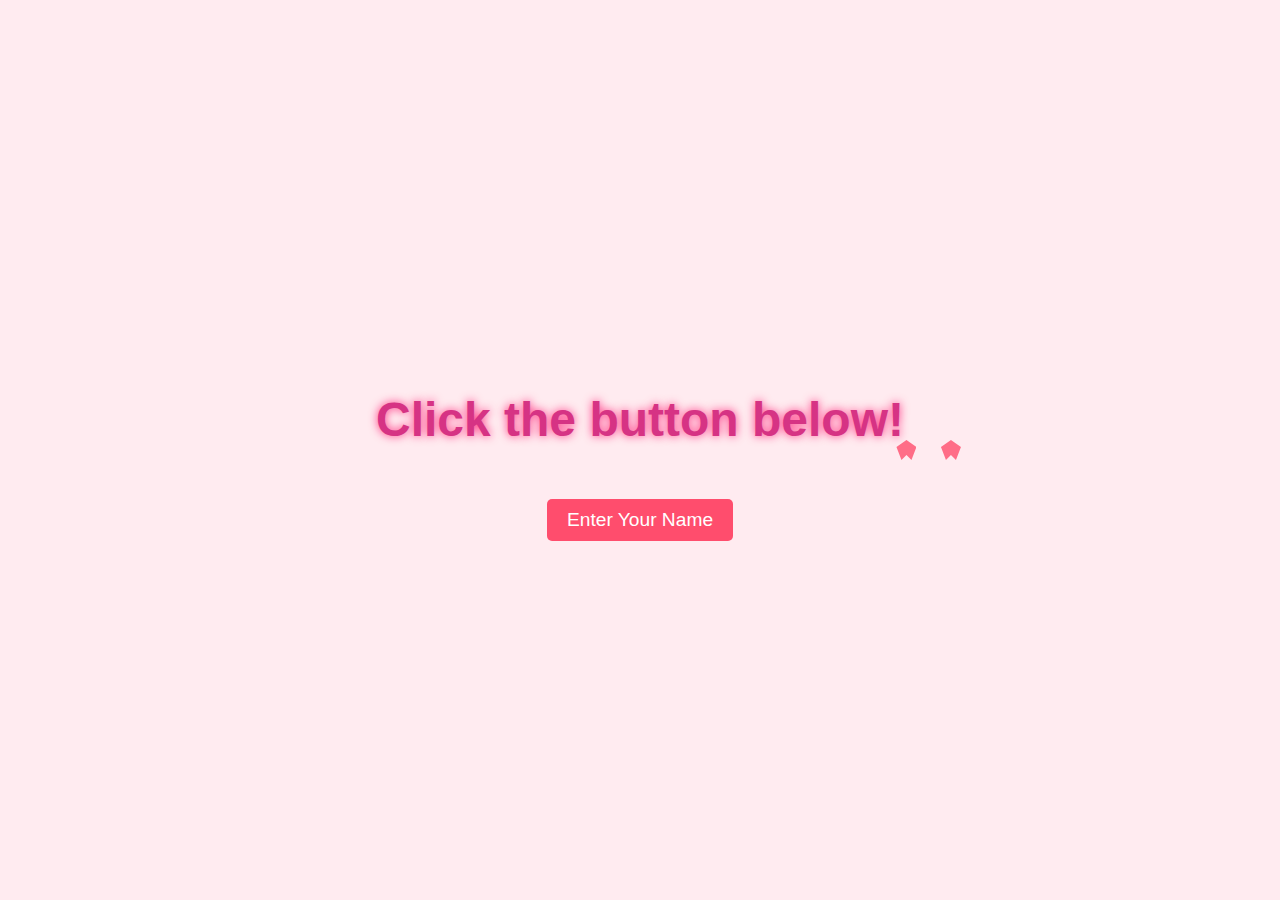
==== portfolio/vlt.html @ 8ed4cec6 "." ====
<!DOCTYPE html>
<html lang="en">
<head>
    <meta charset="UTF-8">
    <meta name="viewport" content="width=device-width, initial-scale=1.0">
    <title>Valentine's Day</title>
    <style>
        body {
            margin: 0;
            background-color: #ffebf0;
            display: flex;
            flex-direction: column;
            justify-content: center;
            align-items: center;
            height: 100vh;
            font-family: Arial, sans-serif;
            text-align: center;
        }
        h1 {
            font-size: 3rem;
            color: #d63384;
            text-shadow: 0 0 10px rgba(255, 0, 100, 0.8);
            animation: glow 2s infinite alternate;
        }
        @keyframes glow {
            from {
                text-shadow: 0 0 10px rgba(255, 0, 100, 0.8);
            }
            to {
                text-shadow: 0 0 20px rgba(255, 0, 100, 1);
            }
        }
        .heart {
            position: absolute;
            width: 20px;
            height: 20px;
            background-color: #ff4d6d;
            clip-path: polygon(50% 0%, 100% 35%, 75% 100%, 50% 75%, 25% 100%, 0% 35%);
            animation: float 5s linear infinite;
            opacity: 0.8;
        }
        @keyframes float {
            0% {
                transform: translateY(100vh) scale(0.5);
                opacity: 0;
            }
            50% {
                opacity: 1;
            }
            100% {
                transform: translateY(-10vh) scale(1);
                opacity: 0;
            }
        }
        button {
            margin-top: 20px;
            padding: 10px 20px;
            font-size: 1.2rem;
            background-color: #ff4d6d;
            color: white;
            border: none;
            cursor: pointer;
            border-radius: 5px;
            transition: background-color 0.3s;
        }
        button:hover {
            background-color: #d63384;
        }
    </style>
</head>
<body>
    <h1 id="message">Click the button below!</h1>
    <button onclick="askName()">Enter Your Name</button>
    <script>
        function askName() {
            let name = prompt("What's your name?");
            if (name && name.toLowerCase() === "tara") {
                document.getElementById("message").innerText = "Happy Valentine's Day, Tara! ❤️";
            } else {
                document.getElementById("message").innerText = "Fuck off! You are not my Valentine! 💔";
            }
        }
        function createHeart() {
            const heart = document.createElement('div');
            heart.classList.add('heart');
            document.body.appendChild(heart);
            heart.style.left = Math.random() * 100 + 'vw';
            heart.style.animationDuration = Math.random() * 2 + 3 + 's';
            setTimeout(() => heart.remove(), 5000);
        }
        setInterval(createHeart, 300);
    </script>
</body>
</html>
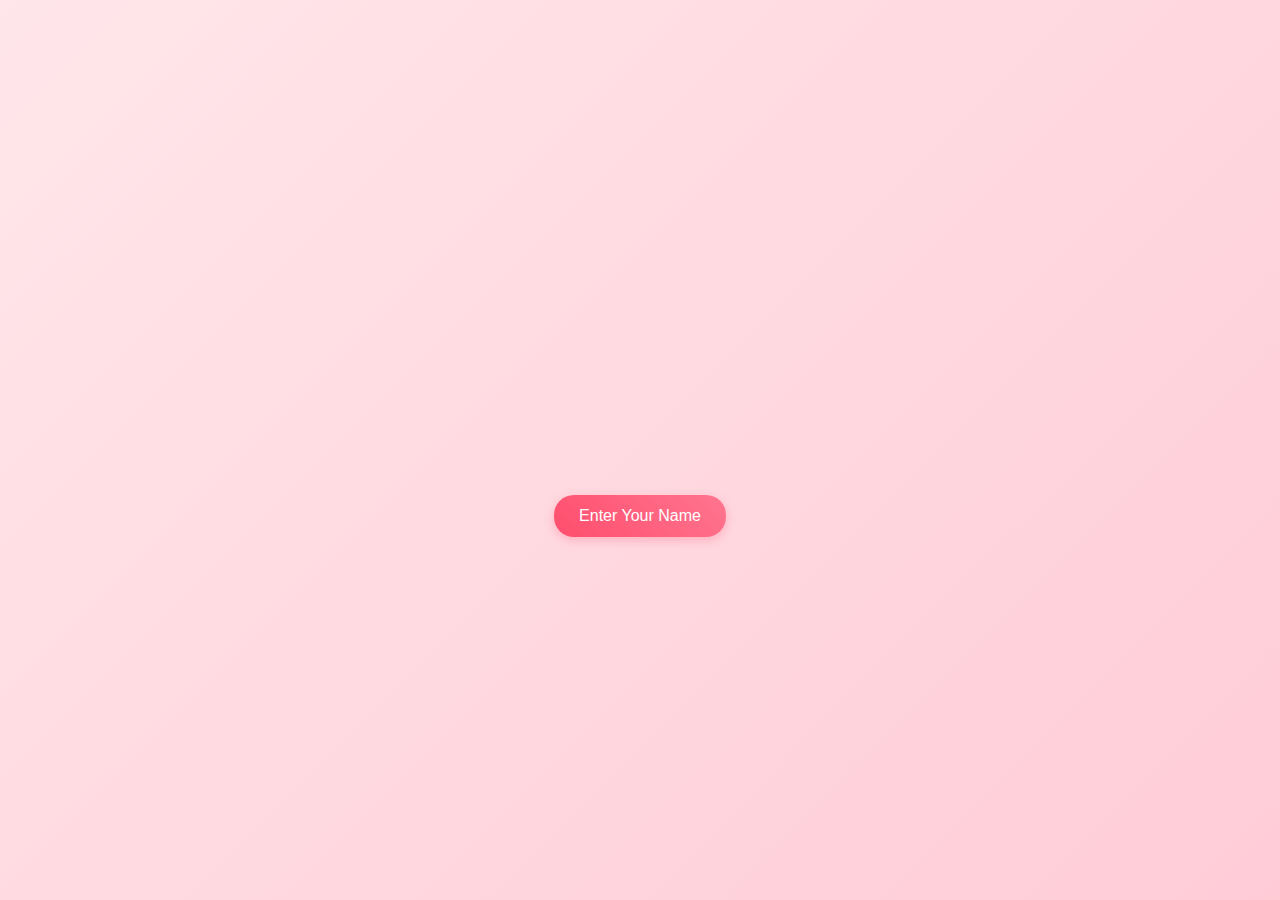
==== commit 573bbc58: "fun updated" ====
--- a/portfolio/vlt.html
+++ b/portfolio/vlt.html
@@ -7,77 +7,135 @@
     <style>
         body {
             margin: 0;
-            background-color: #ffebf0;
+            background: linear-gradient(135deg, #ffe6ea 0%, #ffccd6 100%);
             display: flex;
             flex-direction: column;
             justify-content: center;
             align-items: center;
             height: 100vh;
-            font-family: Arial, sans-serif;
+            font-family: 'Segoe UI', Tahoma, Geneva, Verdana, sans-serif;
             text-align: center;
+            overflow: hidden;
         }
         h1 {
-            font-size: 3rem;
+            font-size: 2rem;
+            color: #c2185b;
+            text-shadow: 1px 1px 3px rgba(0, 0, 0, 0.2);
+            margin-bottom: 20px;
+            opacity: 0;
+            transform: translateY(-20px);
+            transition: opacity 1s ease-out, transform 1s ease-out;
+        }
+        .song-text {
+            font-size: 1rem;
             color: #d63384;
-            text-shadow: 0 0 10px rgba(255, 0, 100, 0.8);
-            animation: glow 2s infinite alternate;
-        }
-        @keyframes glow {
-            from {
-                text-shadow: 0 0 10px rgba(255, 0, 100, 0.8);
-            }
-            to {
-                text-shadow: 0 0 20px rgba(255, 0, 100, 1);
-            }
+            font-weight: bold;
+            margin-bottom: 20px;
+            opacity: 0;
+            transform: translateY(-20px);
+            transition: opacity 1s ease-out 0.5s, transform 1s ease-out 0.5s;
         }
         .heart {
             position: absolute;
-            width: 20px;
-            height: 20px;
-            background-color: #ff4d6d;
-            clip-path: polygon(50% 0%, 100% 35%, 75% 100%, 50% 75%, 25% 100%, 0% 35%);
+            width: 30px;
+            height: 30px;
+            background: #ff4d6d;
+            transform: rotate(-45deg);
             animation: float 5s linear infinite;
             opacity: 0.8;
+            filter: drop-shadow(0 0 3px rgba(255, 77, 109, 0.5));
         }
+        .heart::before,
+        .heart::after {
+            content: '';
+            position: absolute;
+            width: 30px;
+            height: 30px;
+            background: #ff4d6d;
+            border-radius: 50%;
+        }
+        .heart::before { top: -15px; left: 0; }
+        .heart::after { left: 15px; top: 0; }
         @keyframes float {
-            0% {
-                transform: translateY(100vh) scale(0.5);
-                opacity: 0;
-            }
-            50% {
-                opacity: 1;
-            }
-            100% {
-                transform: translateY(-10vh) scale(1);
-                opacity: 0;
-            }
+            0% { transform: translateY(100vh) scale(0.5) rotate(0deg); opacity: 0; }
+            50% { opacity: 0.8; transform: translateY(50vh) scale(1) rotate(180deg); }
+            100% { transform: translateY(-10vh) scale(1.2) rotate(360deg); opacity: 0; }
         }
         button {
-            margin-top: 20px;
-            padding: 10px 20px;
-            font-size: 1.2rem;
-            background-color: #ff4d6d;
+            margin-top: 15px;
+            padding: 12px 25px;
+            font-size: 1rem;
+            background: linear-gradient(45deg, #ff4d6d, #ff758f);
             color: white;
             border: none;
             cursor: pointer;
-            border-radius: 5px;
-            transition: background-color 0.3s;
+            border-radius: 20px;
+            transition: all 0.3s ease;
+            box-shadow: 0 3px 10px rgba(255, 77, 109, 0.3);
         }
-        button:hover {
-            background-color: #d63384;
+        button:hover { transform: translateY(-2px); box-shadow: 0 5px 15px rgba(255, 77, 109, 0.4); }
+        .modal {
+            display: none;
+            position: fixed;
+            top: 0;
+            left: 0;
+            width: 100%;
+            height: 100%;
+            background-color: rgba(0, 0, 0, 0.5);
+            justify-content: center;
+            align-items: center;
+        }
+        .modal-content {
+            background: white;
+            padding: 25px;
+            border-radius: 12px;
+            box-shadow: 0 4px 15px rgba(0, 0, 0, 0.2);
+            text-align: center;
+            max-width: 350px;
+            width: 90%;
+        }
+        .modal input {
+            width: 80%;
+            padding: 8px;
+            margin: 15px 0;
+            border: 2px solid #ff4d6d;
+            border-radius: 6px;
+            font-size: 1rem;
+        }
+        .visible {
+            opacity: 1 !important;
+            transform: translateY(0) !important;
         }
     </style>
 </head>
 <body>
+    <div class="song-text" id="songText">Now playing a special song for you</div>
     <h1 id="message">Click the button below!</h1>
-    <button onclick="askName()">Enter Your Name</button>
+    <button onclick="openModal()">Enter Your Name</button>
+    <div id="nameModal" class="modal">
+        <div class="modal-content">
+            <h2>What's your name?</h2>
+            <input type="text" id="nameInput" placeholder="Enter your name">
+            <button onclick="checkName()">Submit</button>
+        </div>
+    </div>
+    <audio id="valentineSong" src="song.mp3"></audio>
     <script>
-        function askName() {
-            let name = prompt("What's your name?");
+        function openModal() {
+            document.getElementById('nameModal').style.display = 'flex';
+        }
+        function checkName() {
+            let name = document.getElementById('nameInput').value;
+            document.getElementById('nameModal').style.display = 'none';
             if (name && name.toLowerCase() === "tara") {
-                document.getElementById("message").innerText = "Happy Valentine's Day, Tara! ❤️";
+                document.getElementById("message").innerHTML = "Happy Valentine's Day, Tara!<br>❤️";
+                document.getElementById("message").classList.add("visible");
+                document.getElementById("songText").classList.add("visible");
+                createHeartBurst();
+                document.getElementById("valentineSong").play();
             } else {
-                document.getElementById("message").innerText = "Fuck off! You are not my Valentine! 💔";
+                document.getElementById("message").innerHTML = "Fuck off, you're not my Valentine!<br>💔";
+                document.getElementById("message").classList.add("visible");
             }
         }
         function createHeart() {
@@ -85,10 +143,15 @@
             heart.classList.add('heart');
             document.body.appendChild(heart);
             heart.style.left = Math.random() * 100 + 'vw';
-            heart.style.animationDuration = Math.random() * 2 + 3 + 's';
+            heart.style.animationDuration = (Math.random() * 2 + 3) + 's';
             setTimeout(() => heart.remove(), 5000);
         }
-        setInterval(createHeart, 300);
+        function createHeartBurst() {
+            for(let i = 0; i < 15; i++) {
+                setTimeout(createHeart, i * 100);
+            }
+        }
+        setInterval(createHeart, 800);
     </script>
 </body>
-</html>+</html>
